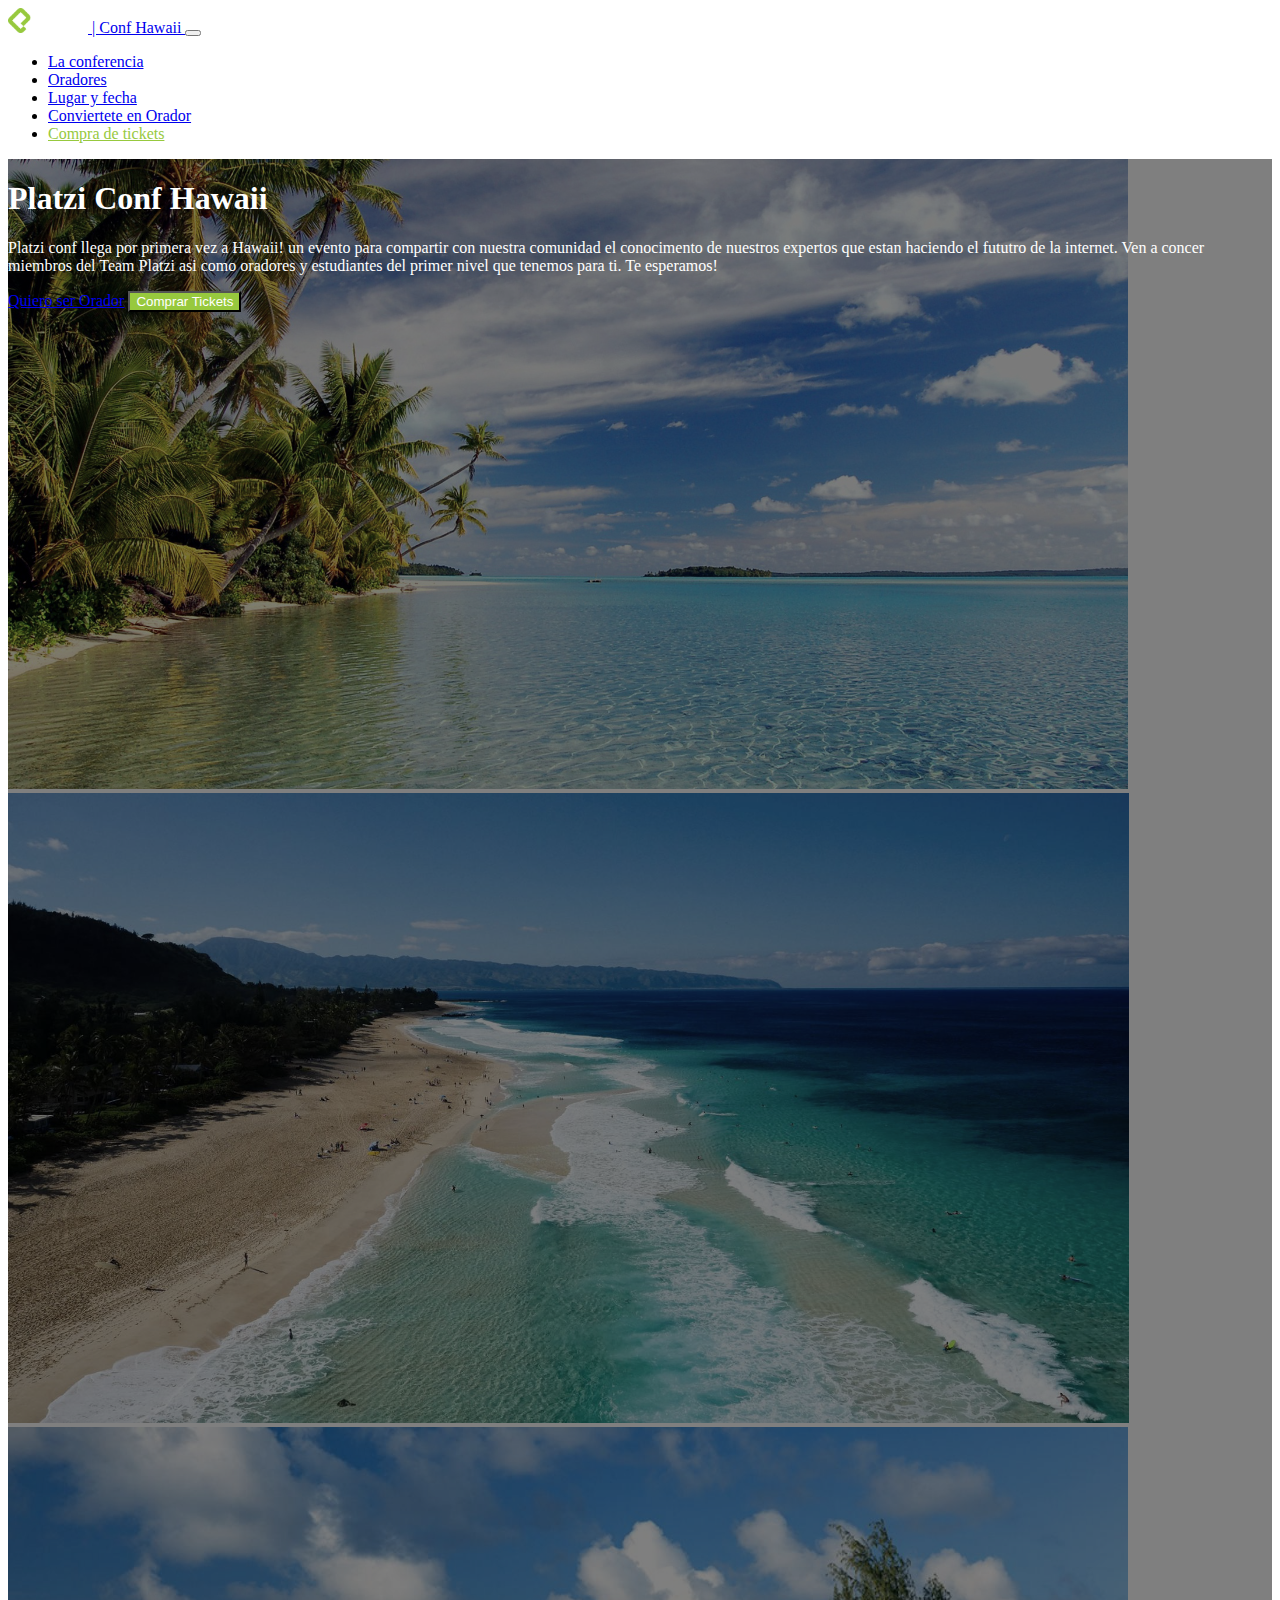
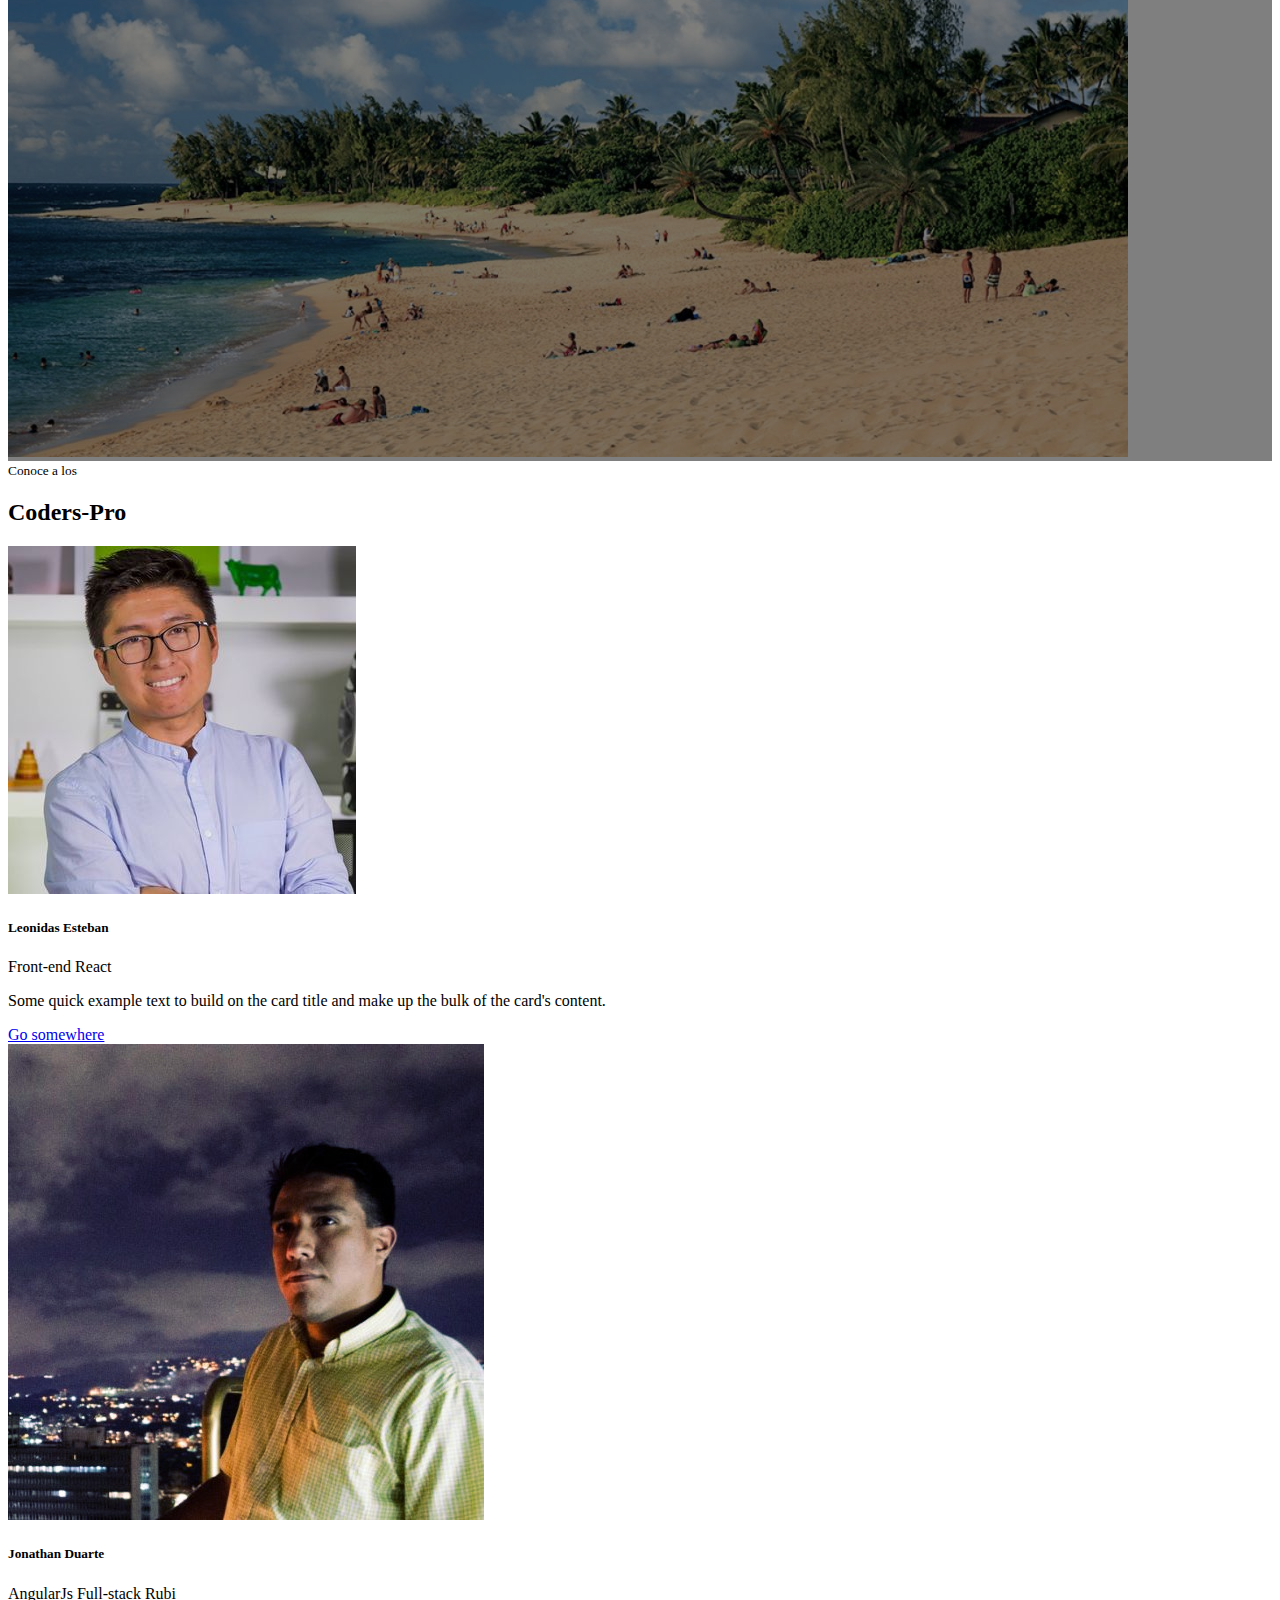
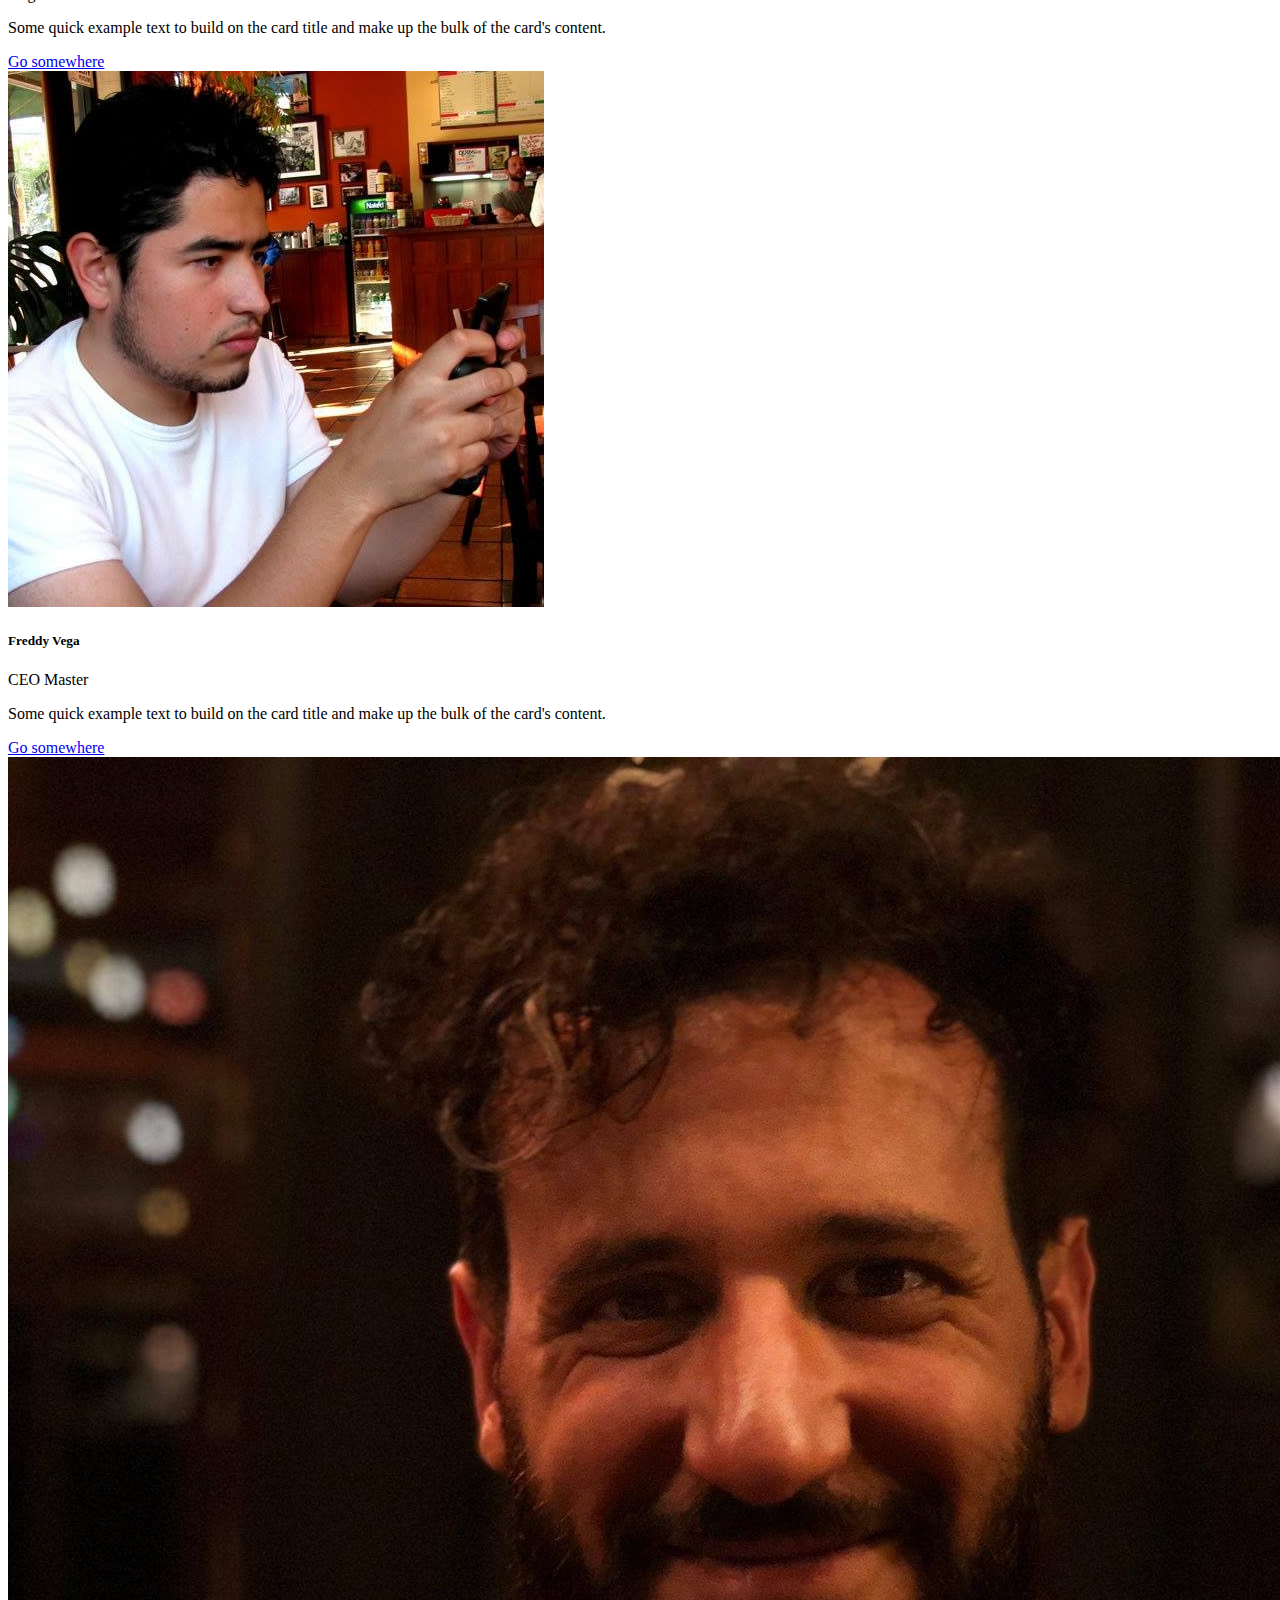
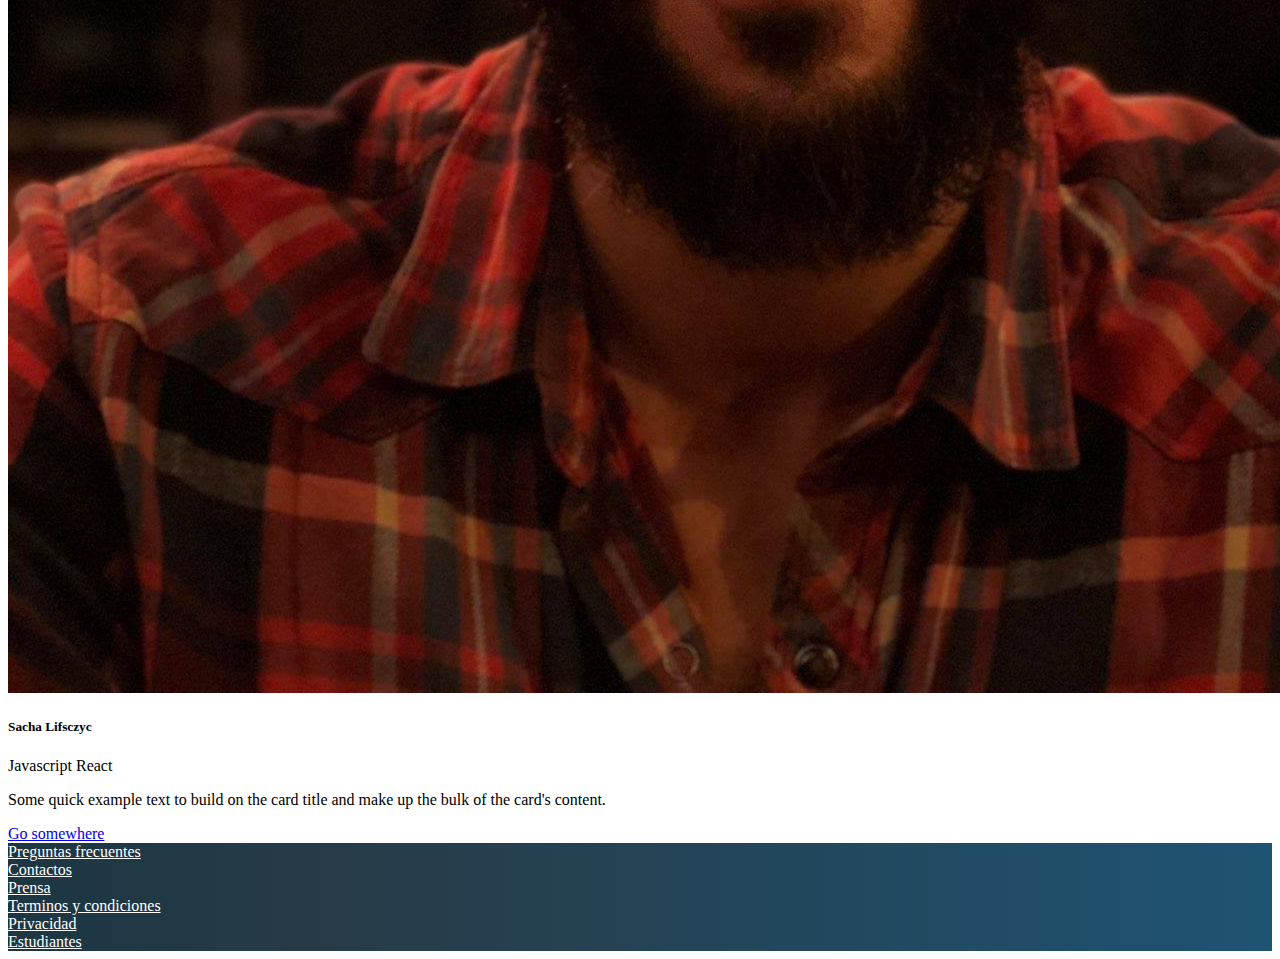
==== index.html @ 3098f756 "primer commit" ====
<!doctype html>
<html lang="en">
  <head>
    <!-- Required meta tags -->
    <meta charset="utf-8">
    <meta name="viewport" content="width=device-width, initial-scale=1, shrink-to-fit=no">

    <!-- Bootstrap CSS -->
    <link rel="stylesheet" href="https://stackpath.bootstrapcdn.com/bootstrap/4.5.0/css/bootstrap.min.css" integrity="sha384-9aIt2nRpC12Uk9gS9baDl411NQApFmC26EwAOH8WgZl5MYYxFfc+NcPb1dKGj7Sk" crossorigin="anonymous">
    <link rel="stylesheet" href="index.css">

    <title>platzi | Hawaii</title>
  </head>
  <body>
<!-- Header -->
<nav id="header" class="navbar navbar-expand-lg navbar-dark bg-dark">
  <div class="container">
    <a class="navbar-brand" href="#">
      <img src="./assets/images/platzi-logo.png" alt="platzi-logo">
      | Conf Hawaii
    </a>
    <button class="navbar-toggler" type="button" data-toggle="collapse" data-target="#navbarSupportedContent" aria-controls="navbarSupportedContent" aria-expanded="false" aria-label="Toggle navigation">
      <span class="navbar-toggler-icon"></span>
    </button>
  
    <div class="collapse navbar-collapse" id="navbarSupportedContent">
      <ul class="navbar-nav ml-auto">
        <li class="nav-item active">
          <a class="nav-link" href="#">La conferencia</a>
        </li>
        <li class="nav-item">
          <a class="nav-link" href="#">Oradores</a>
        </li>
        <li class="nav-item">
          <a class="nav-link" href="#">Lugar y fecha</a>
        </li>
        <li class="nav-item">
          <a class="nav-link" href="#">Conviertete en Orador</a>
        </li>
        <li class="nav-item">
          <a class="nav-link text-platzi" href="#">Compra de tickets</a>
        </li>
        
      </ul>
      <!-- <form class="form-inline my-2 my-lg-0">
        <input class="form-control mr-sm-2" type="search" placeholder="Search" aria-label="Search">
        <button class="btn btn-outline-success my-2 my-sm-0" type="submit">Search</button>
      </form> -->
    </div>
  </div>


    </nav>
<!-- /Header -->

<!-- Main -->
<main id="main">
    <div id="carousel" class="carousel slide carousel-fade" data-ride="carousel" data-pause="false">

      <div class="carousel-inner">
        <div class="carousel-item active">
        <img src="./assets/images/hawaii.jpg" class="d-block w-100" alt="hawaii">
        </div>
        <div class="carousel-item">
        <img src="./assets/images/hawaii2.jpg" class="d-block w-100" alt="hawaii_2">
        </div>
        <div class="carousel-item">
        <img src="./assets/images/hawaii3.jpeg" class="d-block w-100" alt="hawaii_3">
        </div>    
      </div>

      <div class="overlay">
          <div class="container">
            <div class="row align-items-center">
              <div class="col-md-6 offset-md-6 text-center text-md-right">
                <h1>Platzi Conf Hawaii</h1>
                <p class="d-none d-md-block">
                  Platzi conf llega por primera vez a Hawaii! un evento para compartir con nuestra comunidad el conocimento de nuestros expertos que estan haciendo el fututro de la internet. Ven a concer miembros del Team Platzi asi como oradores y estudiantes del primer nivel que tenemos para ti. Te esperamos!
                </p>
                <a href="#" class="btn btn-outline-light"> Quiero ser Orador</a>
                <button type="button" class="btn btn-success btn-platzi">Comprar Tickets</button>
              </div>
            </div>
          </div>
      </div>

    </div>
</main>
<!-- /Main -->

<!-- Speakers -->
<section id="speakers" class="mt-4">
  <div class="container">
    <div class="row">
      <div class="col text-center text-uppercase">
        <small>Conoce a los</small>
        <h2>Coders-Pro</h2>
      </div>
    </div>
    <div class="row">
      <div class=" col-12 col-md-6 col-lg-3 my-6">
        <div class="card">
          <img src="./assets/speakers/leonidas2.jpeg" class="card-img-top" alt="Speaker">
          <div class="card-body">
            <h5 class="card-title">Leonidas Esteban</h5>
            <div class="badges mb-3 text-right">
              <span class="badge badge-pill badge-danger p-2">Front-end</span>
              <span class="badge badge-pill badge-info p-2">React</span>
            </div>
            <p class="card-text">Some quick example text to build on the card title and make up the bulk of the card's content.</p>
            <a href="#" class="btn btn-primary">Go somewhere</a>
          </div>
        </div>
      </div>
      <div class="col-12 col-md-6 col-lg-3 my-6">
        <div class="card">
          <img src="./assets/speakers/jhon.jpeg" class="card-img-top" alt="Speaker">
          <div class="card-body">
            <h5 class="card-title">Jonathan Duarte</h5>
            <div class="badges mb-3 text-right">
              <span class="badge badge-pill badge-warning p-2">AngularJs</span>
              <span class="badge badge-pill badge-dark p-2">Full-stack</span>
              <span class="badge badge-pill badge-danger p-2">Rubi</span>
            </div>
            <p class="card-text">Some quick example text to build on the card title and make up the bulk of the card's content.</p>
            <a href="#" class="btn btn-primary">Go somewhere</a>
          </div>
        </div>
      </div>
      <div class="col-12 col-md-6 col-lg-3 my-6">
        <div class="card">
          <img src="./assets/speakers/freddy.jpeg" class="card-img-top" alt="Speaker">
          <div class="card-body">
            <h5 class="card-title">Freddy Vega</h5>
            <div class="badges mb-3 text-right">
              <span class="badge badge-pill badge-econdary p-2">CEO</span>
              <span class="badge badge-pill badge-success p-2">Master</span>
            </div>
            <p class="card-text">Some quick example text to build on the card title and make up the bulk of the card's content.</p>
            <a href="#" class="btn btn-primary">Go somewhere</a>
          </div>
        </div>
      </div>
      <div class="col-12 col-md-6 col-lg-3 my-6">
        <div class="card">
          <img src="./assets/speakers/sacha.jpg" class="card-img-top" alt="Speaker">
          <div class="card-body">
            <h5 class="card-title">Sacha Lifsczyc</h5>
            <div class="badges mb-3 text-right">
              <span class="badge badge-pill badge-warning p-2">Javascript</span>
              <span class="badge badge-pill badge-info p-2">React</span>
            </div>
            <p class="card-text">Some quick example text to build on the card title and make up the bulk of the card's content.</p>
            <a href="#" class="btn btn-primary">Go somewhere</a>
          </div>
        </div>
      </div>    
    </div>
  </div>
</section>
<!-- Speakers -->

<!-- Footer -->
  <footer id="footer" class="py-4">
      <div class="container">
            <div class="row text-center">

              <div class="mb-2 col-12 col-lg-3 my-6">
                    <a href="#">Preguntas frecuentes</a>
                </div>
              <div class="mb-2 col-12 col-lg">
                  <a href="#">Contactos</a>
              </div>
              <div class="mb-2 col-12 col-lg">
                <a href="#">Prensa</a>
              </div>
              <div class="mb-2 col-12 col-lg-3">
              <a href="#">Terminos y condiciones</a>
               </div>
              <div class="mb-2 col-12 col-lg">
            <a href="#">Privacidad</a>
              </div>
              <div class="mb-2 col-12 col-lg">
          <a href="#">Estudiantes</a>
              </div>

            </div>
      </div>
  </footer>
  <!-- /Footer -->


    <!-- Optional JavaScript -->
    <!-- jQuery first, then Popper.js, then Bootstrap JS -->
    <script src="https://code.jquery.com/jquery-3.5.1.slim.min.js" integrity="sha384-DfXdz2htPH0lsSSs5nCTpuj/zy4C+OGpamoFVy38MVBnE+IbbVYUew+OrCXaRkfj" crossorigin="anonymous"></script>
    <script src="https://cdn.jsdelivr.net/npm/popper.js@1.16.0/dist/umd/popper.min.js" integrity="sha384-Q6E9RHvbIyZFJoft+2mJbHaEWldlvI9IOYy5n3zV9zzTtmI3UksdQRVvoxMfooAo" crossorigin="anonymous"></script>
    <script src="https://stackpath.bootstrapcdn.com/bootstrap/4.5.0/js/bootstrap.min.js" integrity="sha384-OgVRvuATP1z7JjHLkuOU7Xw704+h835Lr+6QL9UvYjZE3Ipu6Tp75j7Bh/kR0JKI" crossorigin="anonymous"></script>
    
  </body>
</html>
---- index.css ----
.text-platzi {
    color: #97c93e !important;
}
.btn-platzi {
    background-color: #97c93e;
    color: white;
}
.btn-platzi:hover {
    background-color: #47690c;
}
#header img {
    width: 80px;
}
#main .carousel-inner img{
    max-height: 70vh;
    object-fit: cover;
    filter: grayscale(30%);
}
#carousel {
    position: relative;
}
#carousel .overlay {
    z-index: 1;
    position: absolute;
    top: 0;
    bottom: 0;
    left: 0;
    right: 0;
    background-color:rgba(0,0,0,0.50);
    color: white;
}
#carousel .overlay .container, 
#carousel .overlay .row {
    height: 100%;
}


#footer {
    background: linear-gradient(90deg, #1c3643, #273b47 25%, #1e5372);
}
#footer a {
    color: white;
}
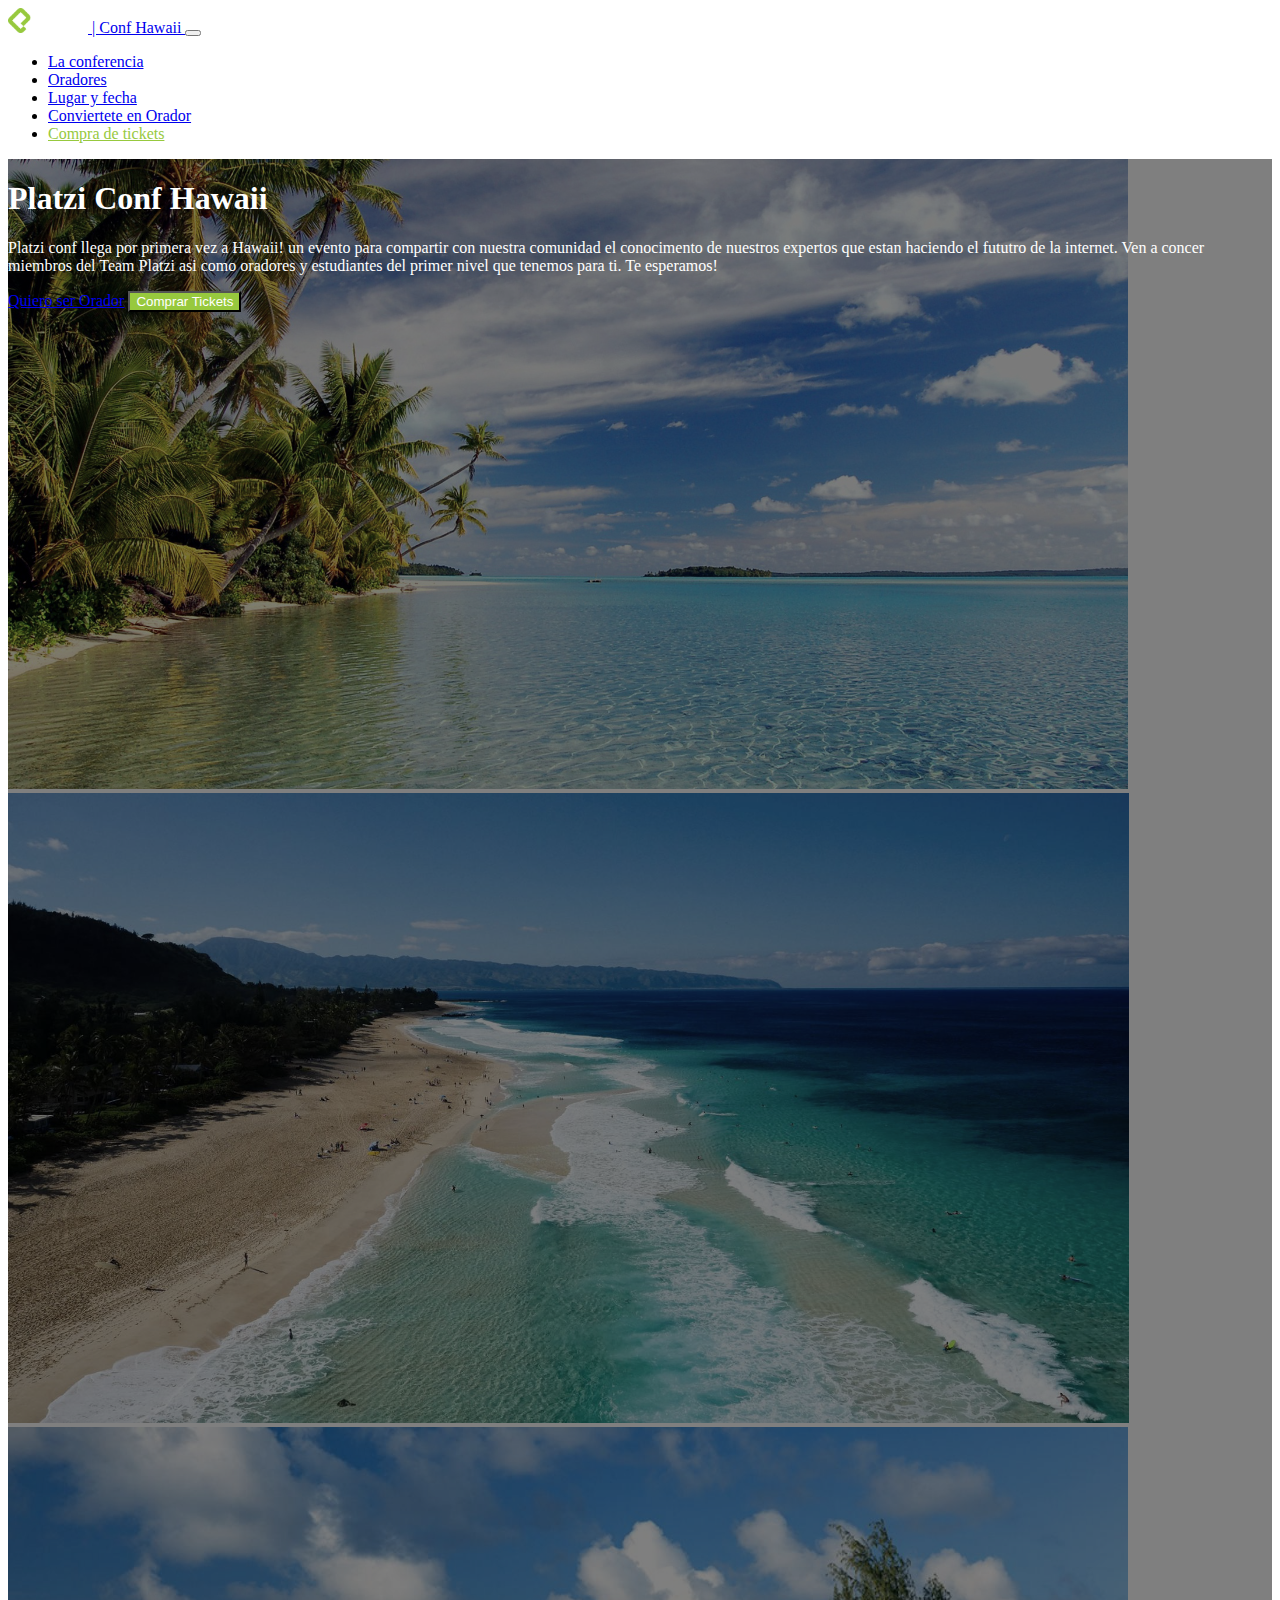
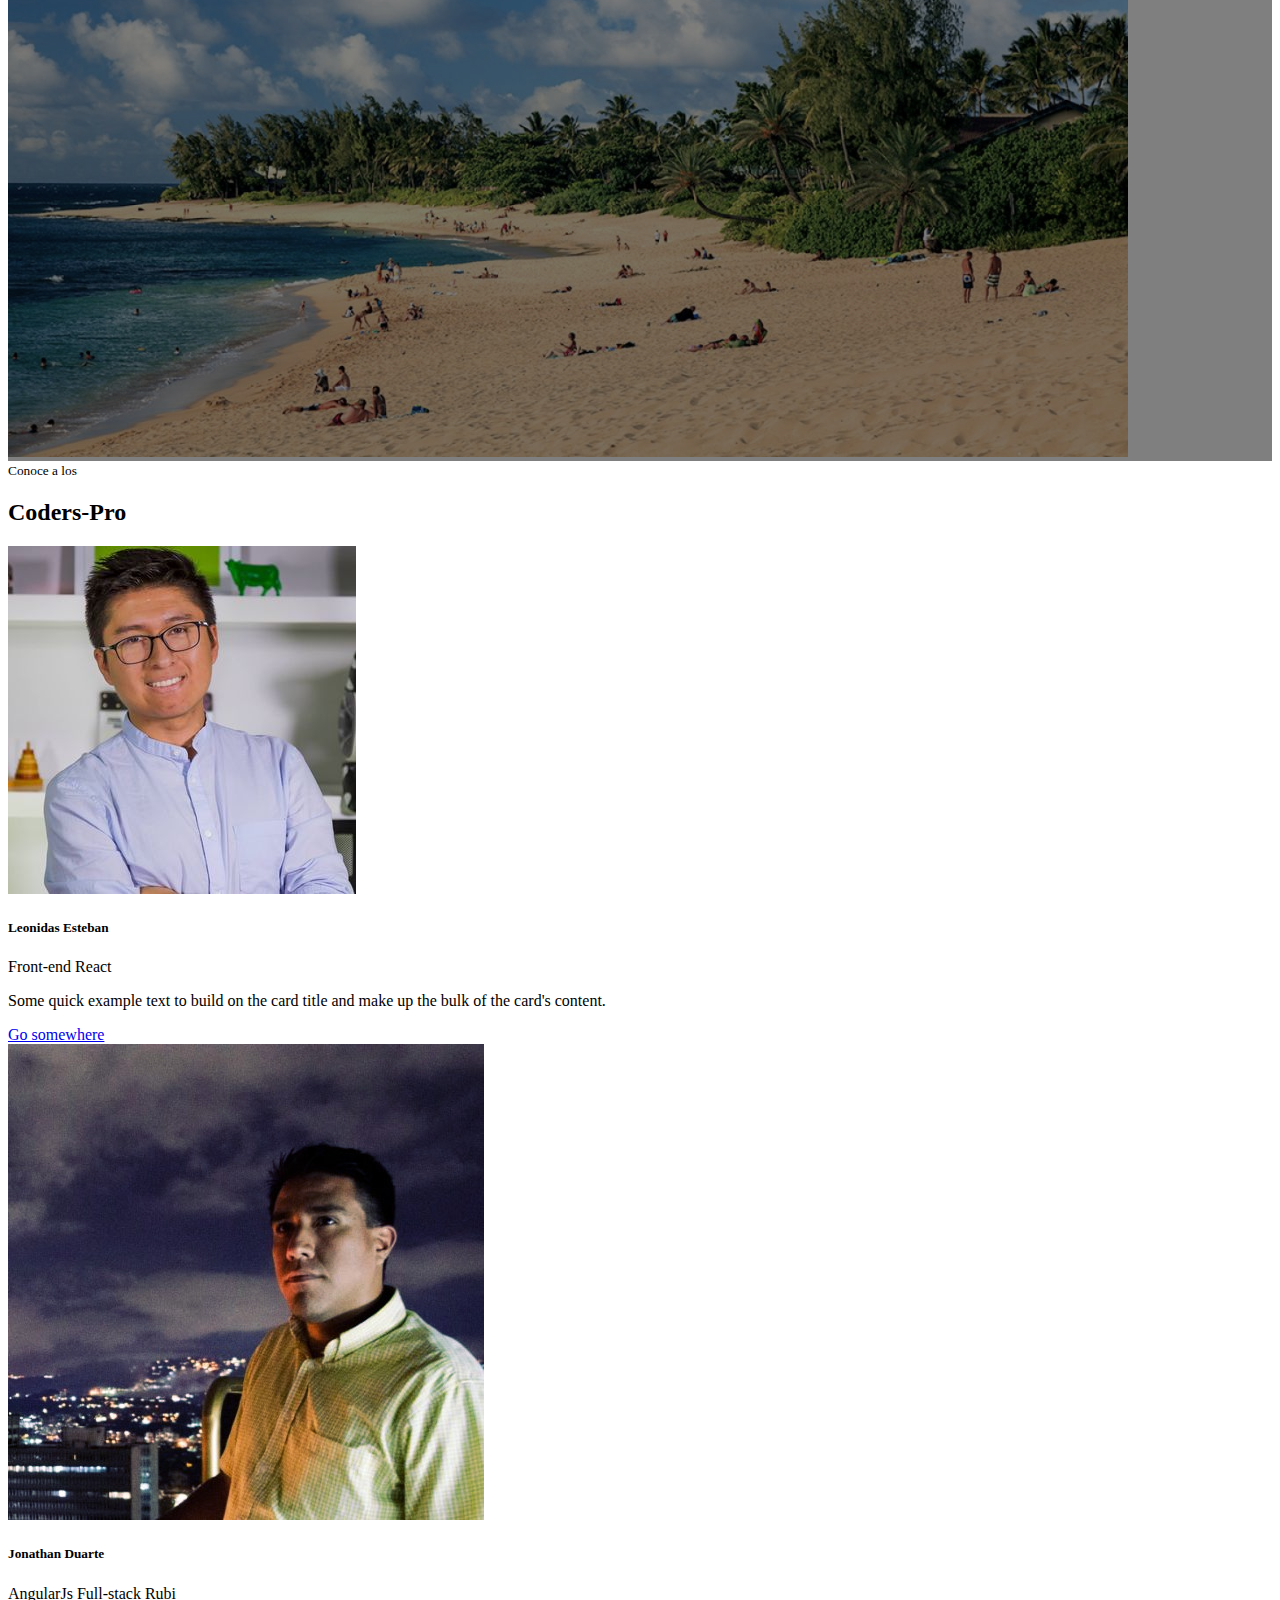
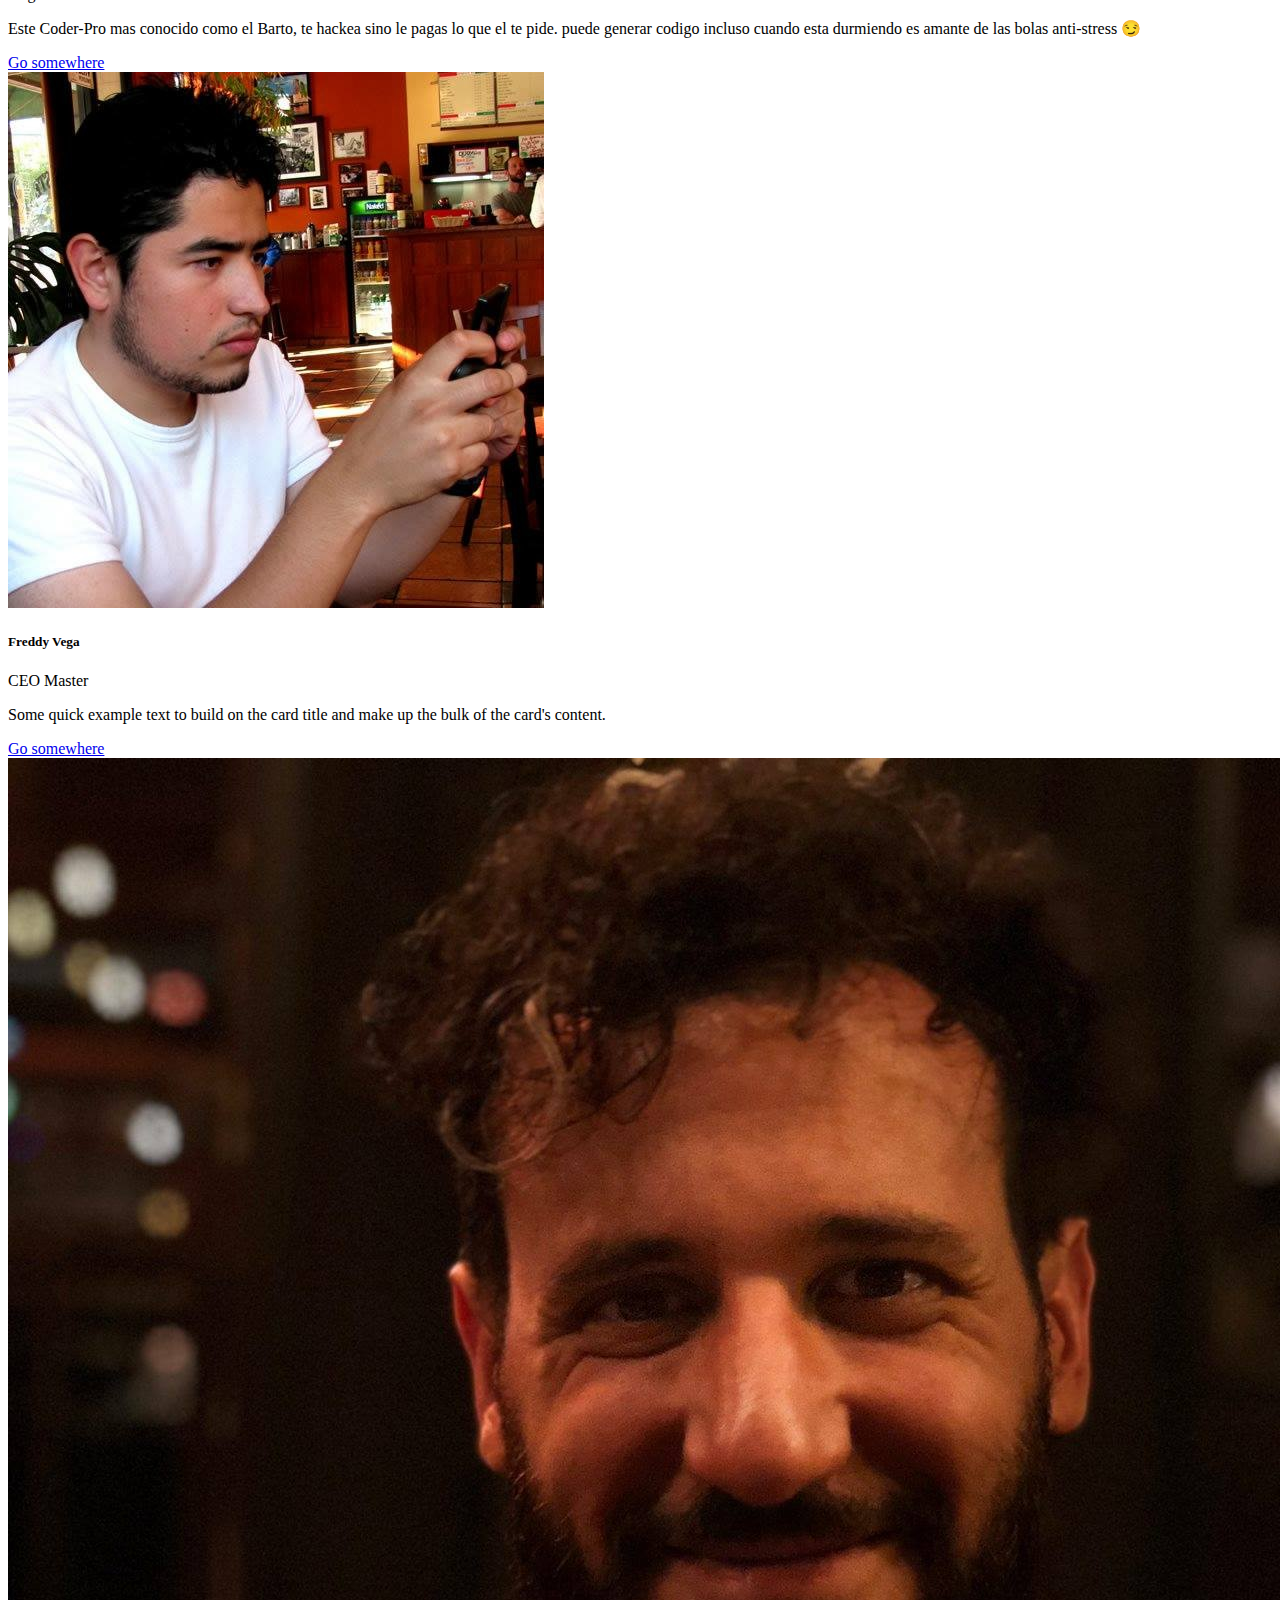
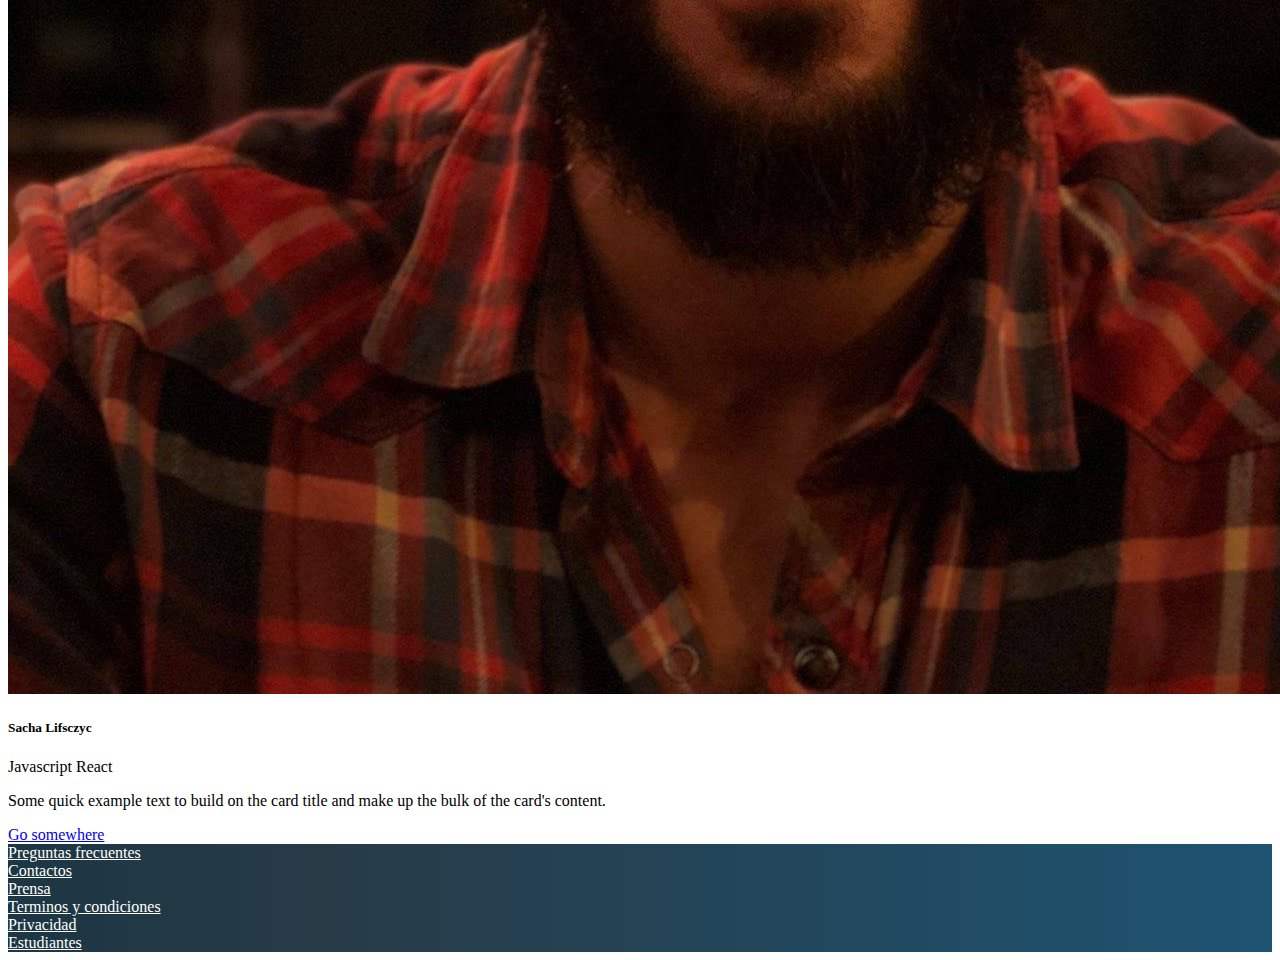
==== commit 27954349: "segundo commit" ====
--- a/index.html
+++ b/index.html
@@ -122,7 +122,9 @@
               <span class="badge badge-pill badge-dark p-2">Full-stack</span>
               <span class="badge badge-pill badge-danger p-2">Rubi</span>
             </div>
-            <p class="card-text">Some quick example text to build on the card title and make up the bulk of the card's content.</p>
+            <p class="card-text">Este Coder-Pro mas conocido como el Barto, te hackea sino le pagas lo que el te pide. puede generar codigo incluso cuando esta durmiendo
+              es amante de las bolas anti-stress 😏
+            </p>
             <a href="#" class="btn btn-primary">Go somewhere</a>
           </div>
         </div>
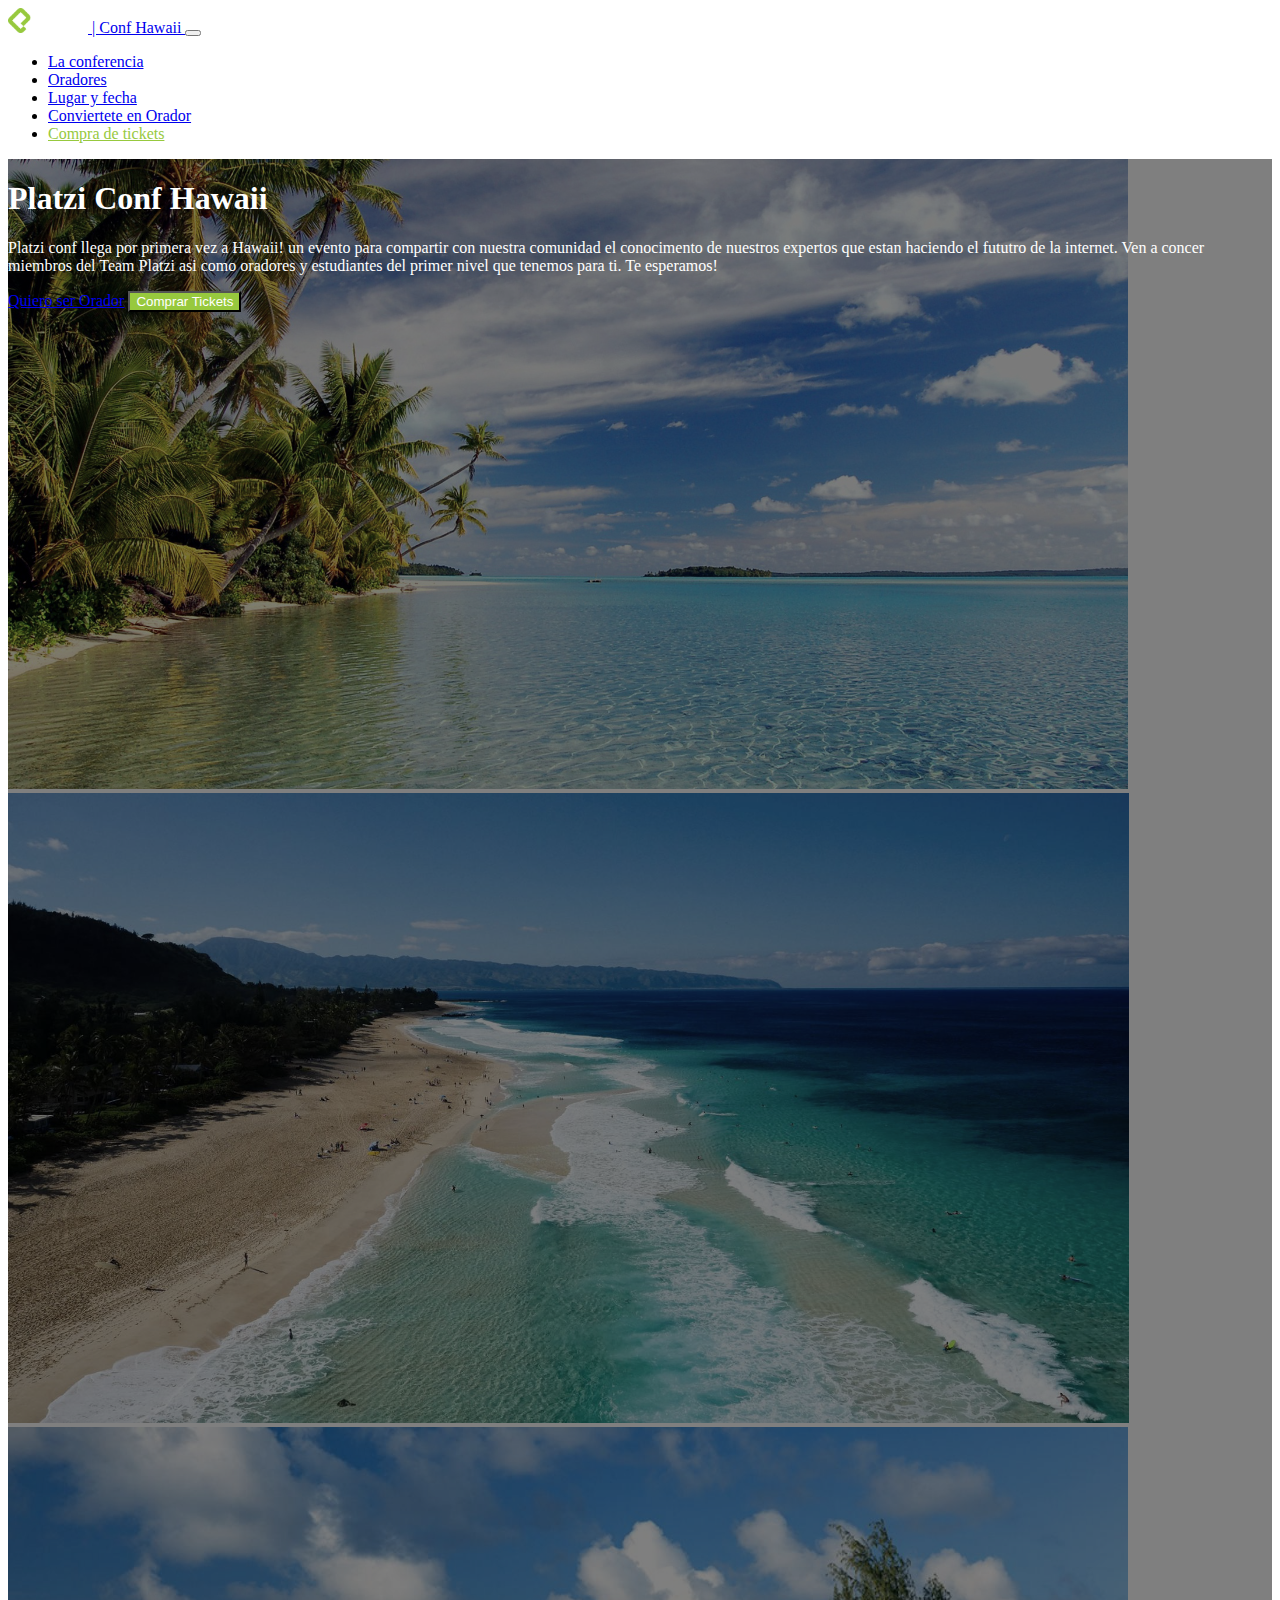
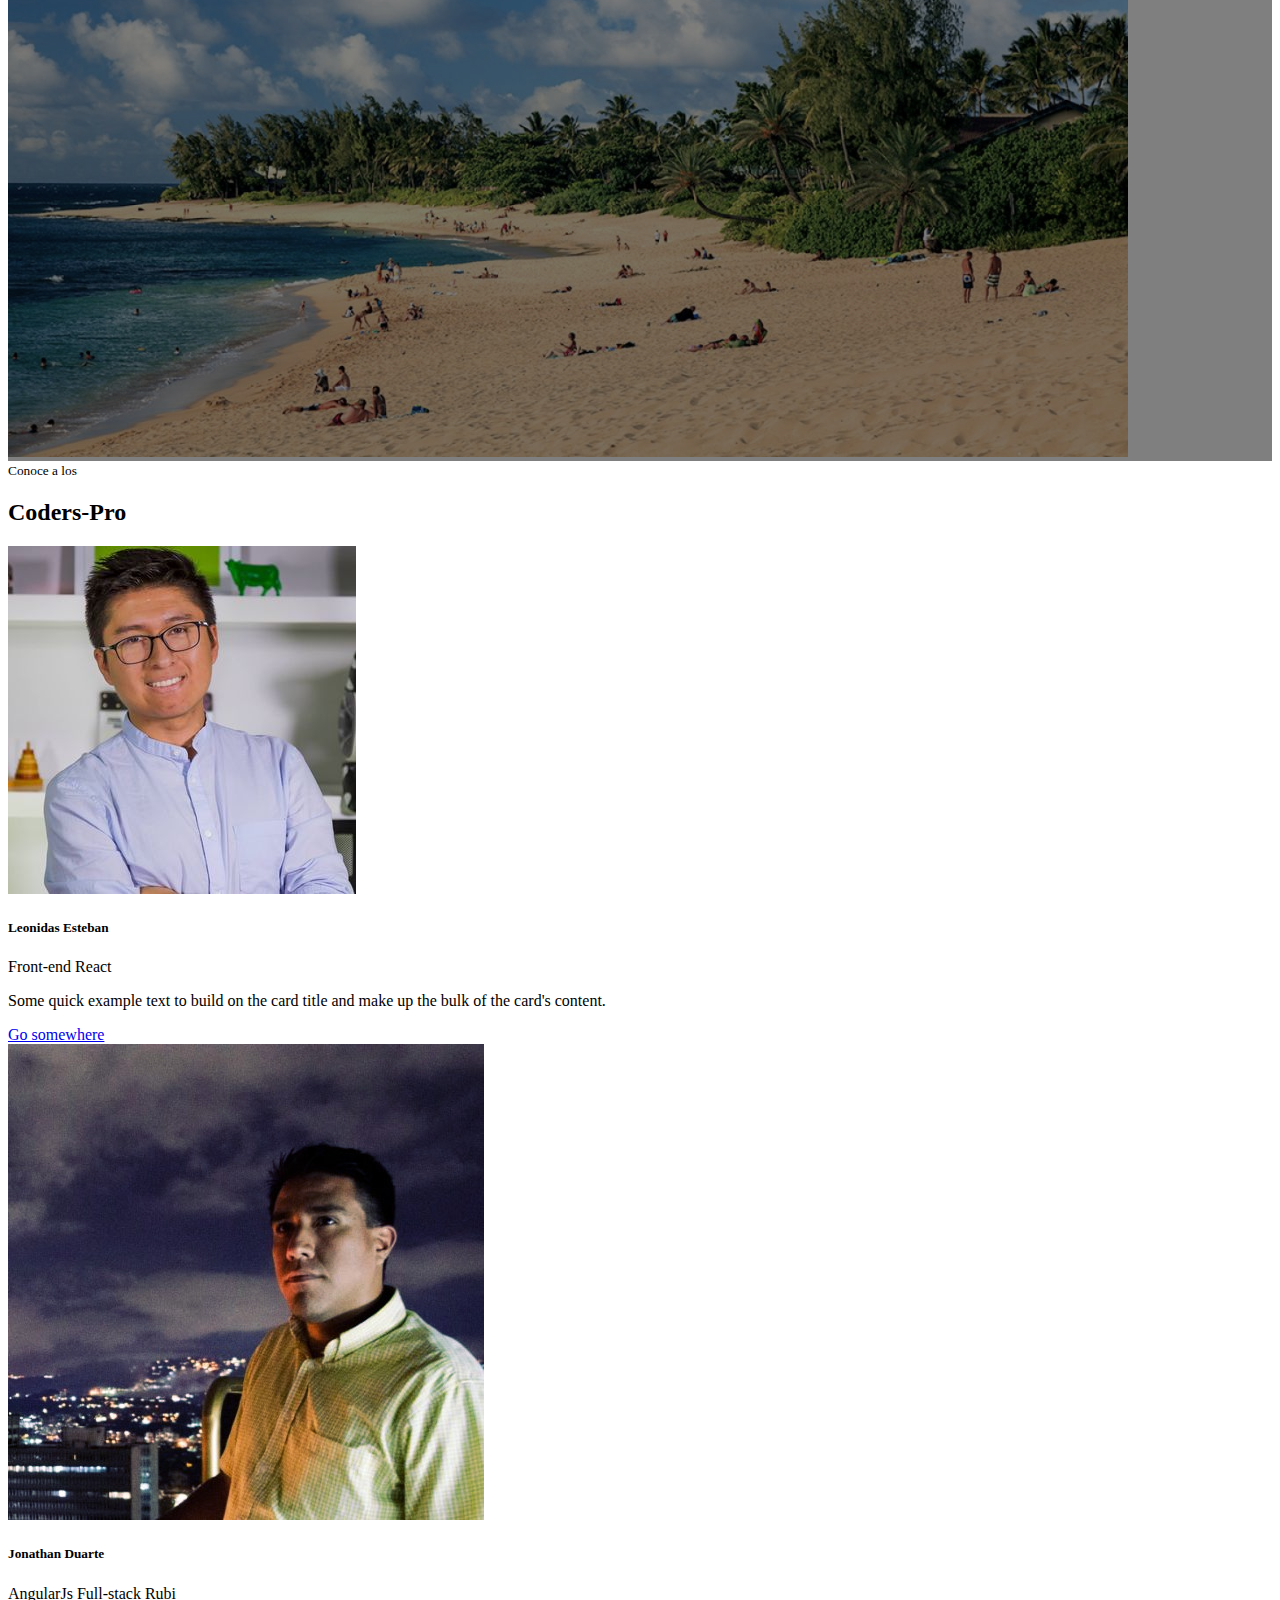
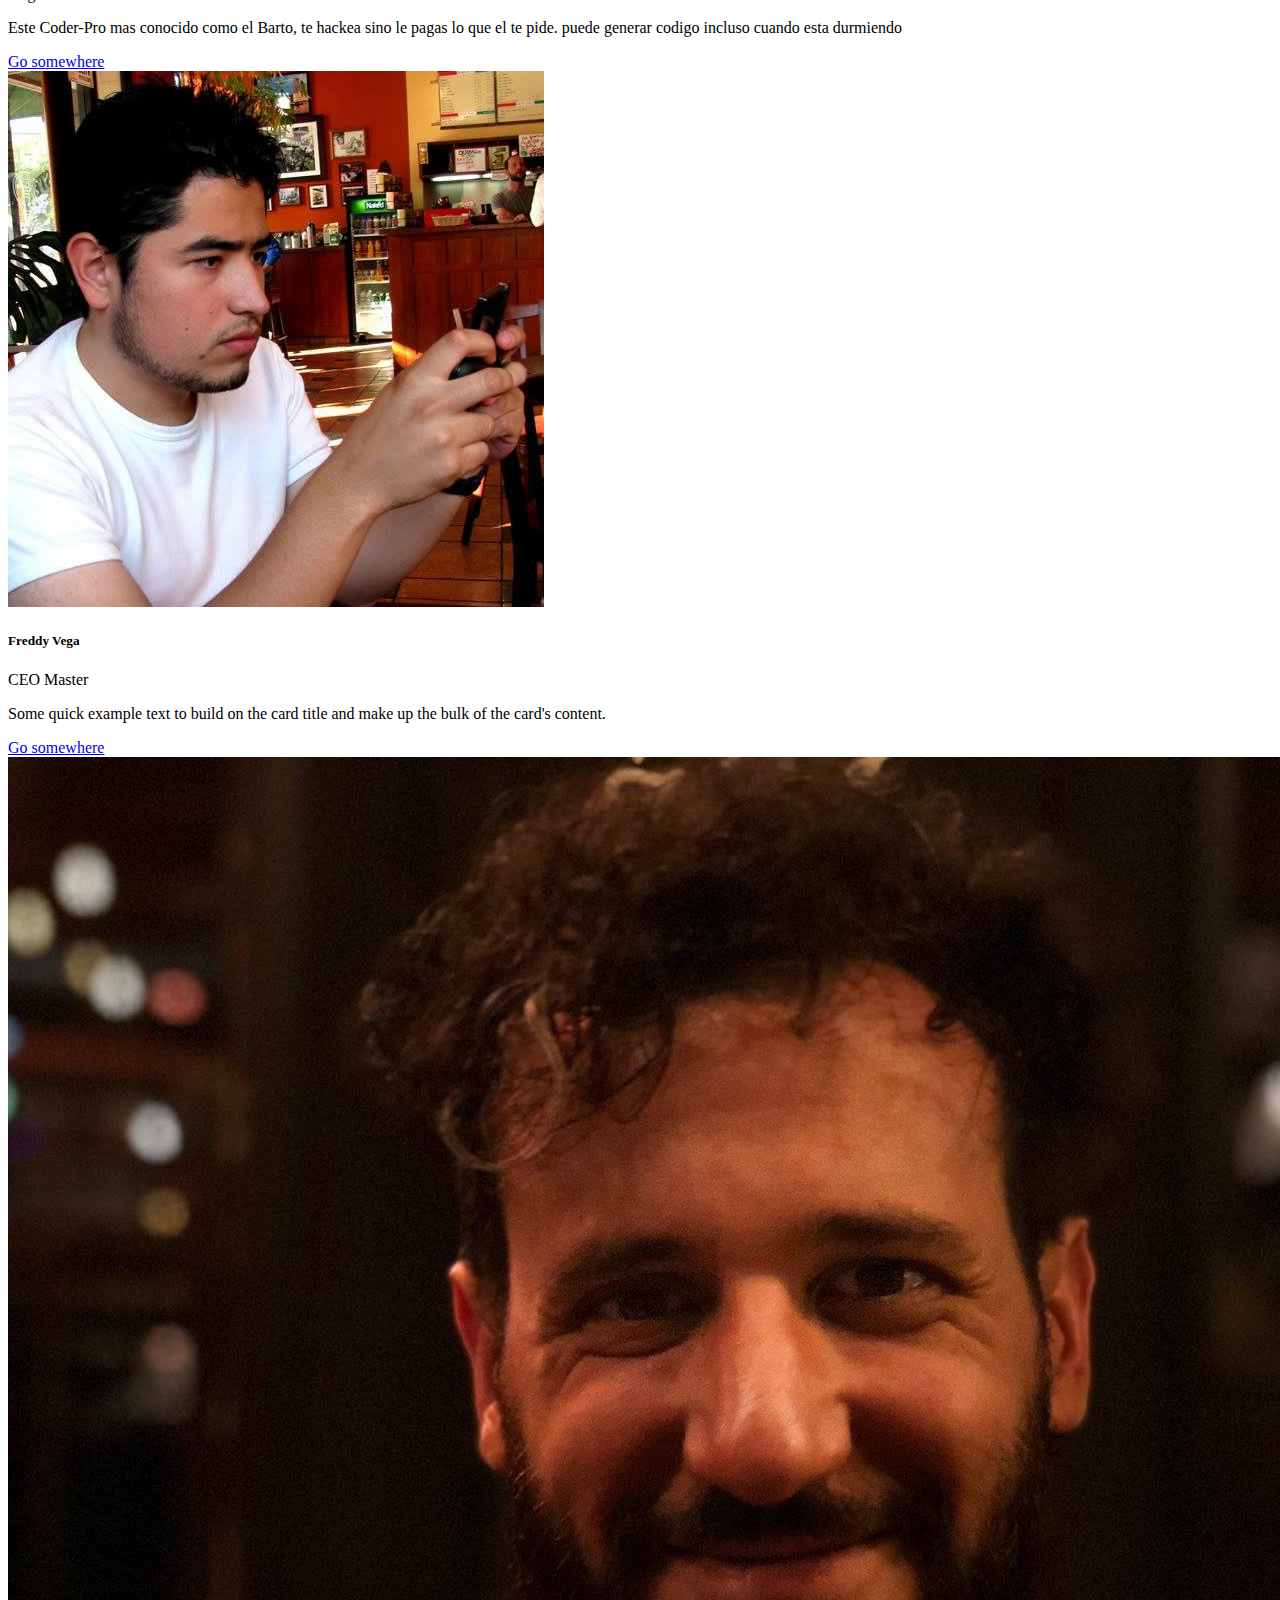
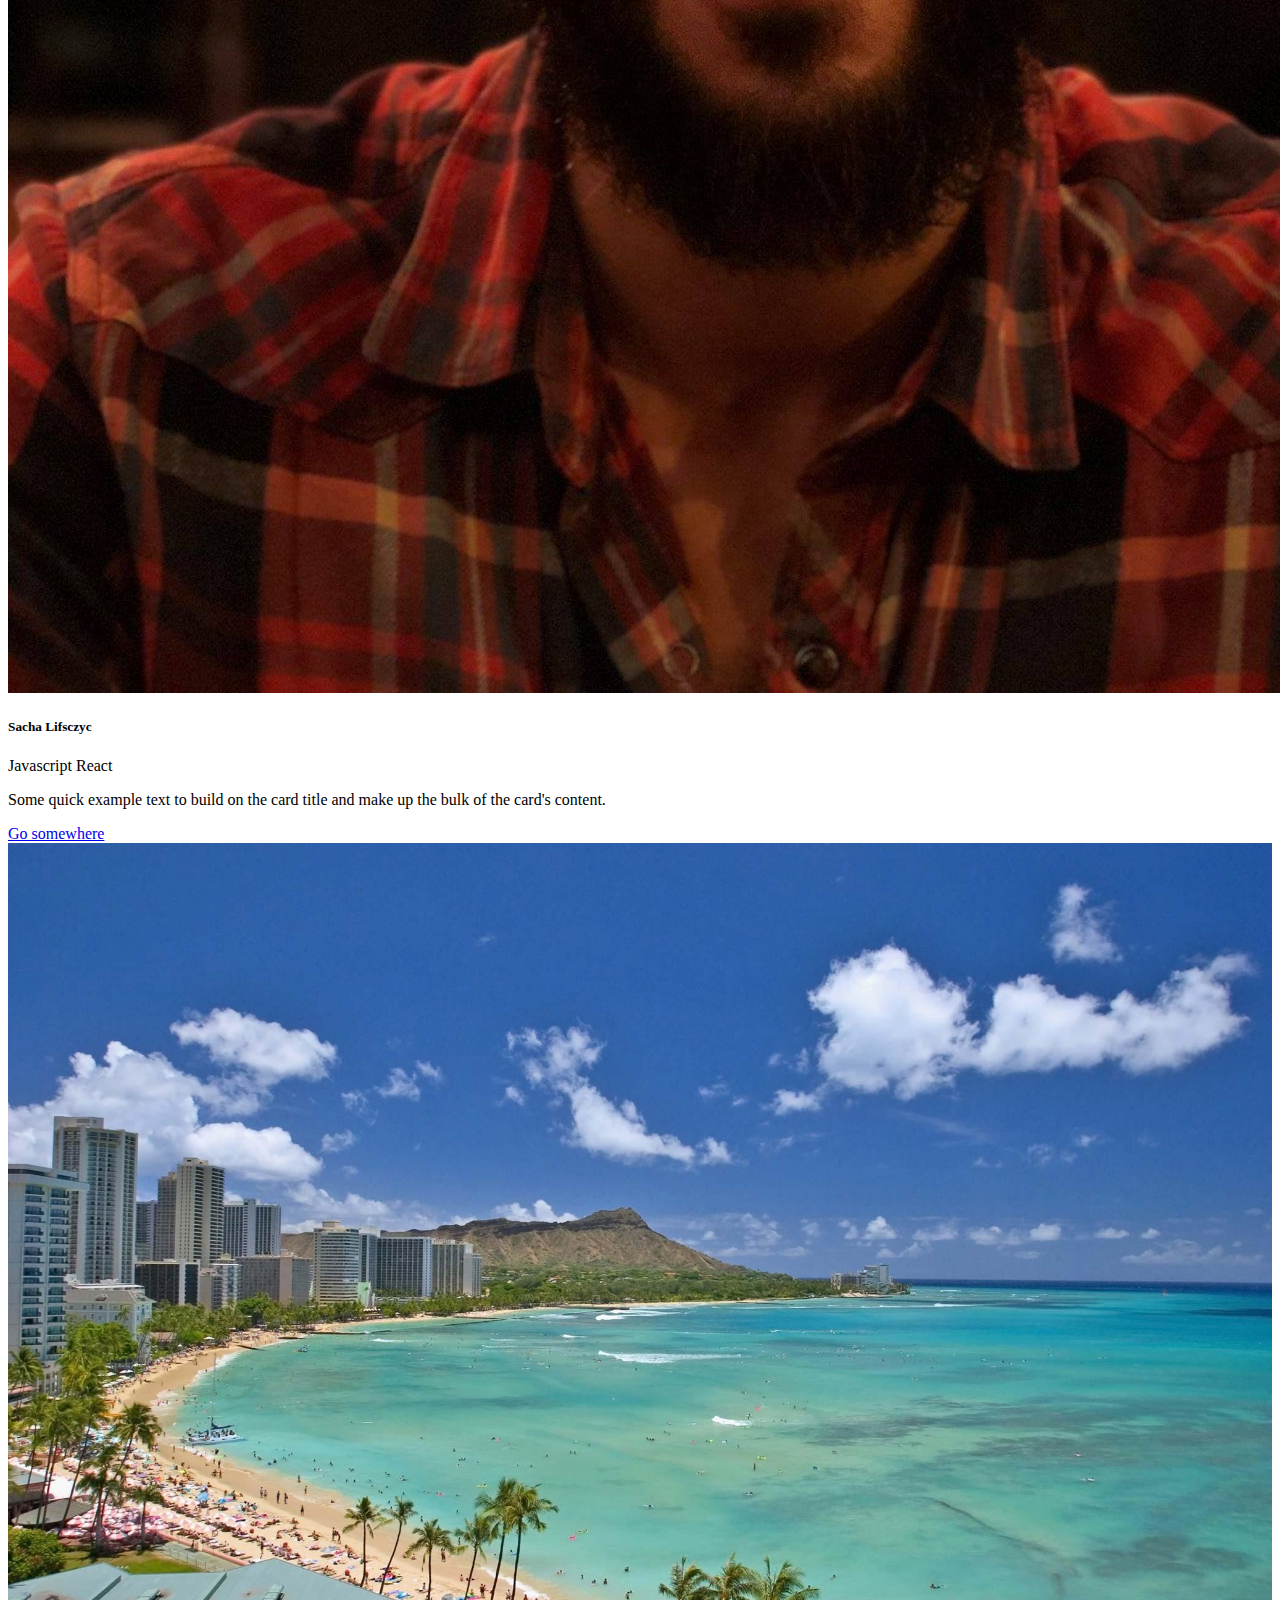
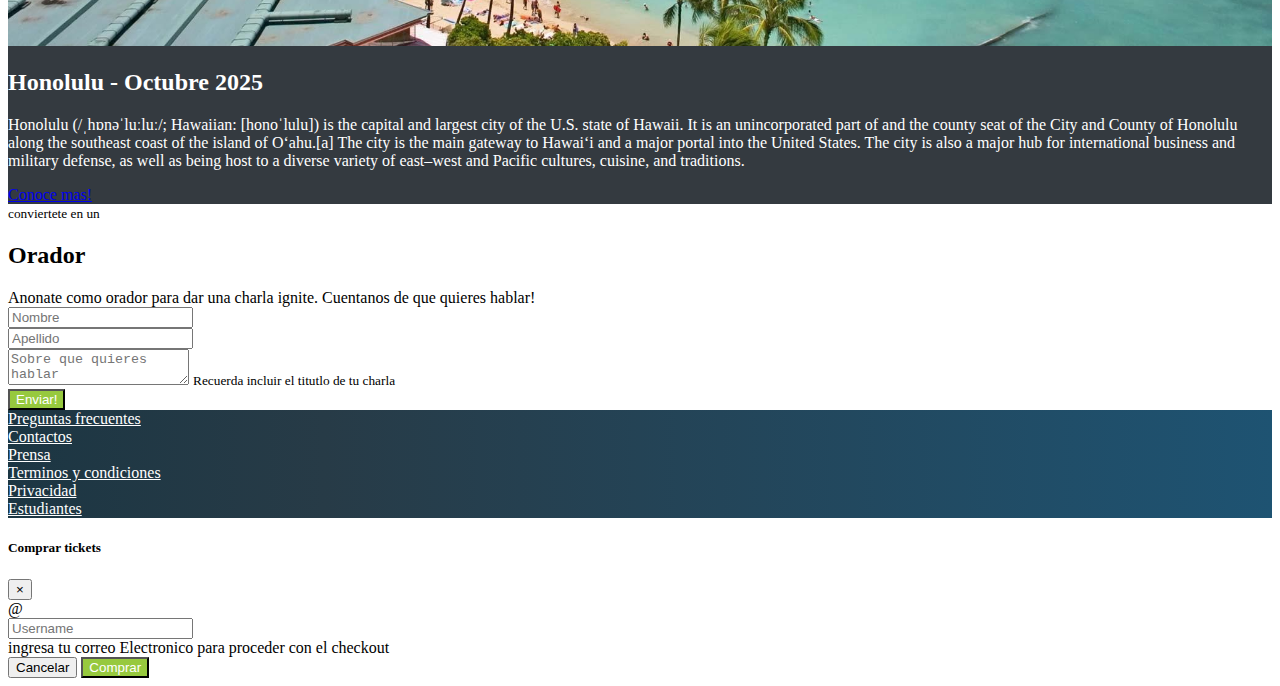
==== commit 9c0d6330: "finalizacion del proyecto" ====
--- a/index.html
+++ b/index.html
@@ -11,34 +11,34 @@
 
     <title>platzi | Hawaii</title>
   </head>
-  <body>
+  <body data-spy="scroll" data-target="#navbar" data-offset="57">
 <!-- Header -->
-<nav id="header" class="navbar navbar-expand-lg navbar-dark bg-dark">
+<nav id="header" class="navbar navbar-expand-lg navbar-dark bg-dark sticky-top">
   <div class="container">
     <a class="navbar-brand" href="#">
       <img src="./assets/images/platzi-logo.png" alt="platzi-logo">
       | Conf Hawaii
     </a>
-    <button class="navbar-toggler" type="button" data-toggle="collapse" data-target="#navbarSupportedContent" aria-controls="navbarSupportedContent" aria-expanded="false" aria-label="Toggle navigation">
+    <button class="navbar-toggler" type="button" data-toggle="collapse" data-target="#navbar" aria-controls="navbarSupportedContent" aria-expanded="false" aria-label="Toggle navigation">
       <span class="navbar-toggler-icon"></span>
     </button>
   
-    <div class="collapse navbar-collapse" id="navbarSupportedContent">
+    <div class="collapse navbar-collapse" id="navbar">
       <ul class="navbar-nav ml-auto">
-        <li class="nav-item active">
-          <a class="nav-link" href="#">La conferencia</a>
-        </li>
-        <li class="nav-item">
-          <a class="nav-link" href="#">Oradores</a>
-        </li>
-        <li class="nav-item">
-          <a class="nav-link" href="#">Lugar y fecha</a>
-        </li>
-        <li class="nav-item">
-          <a class="nav-link" href="#">Conviertete en Orador</a>
-        </li>
-        <li class="nav-item">
-          <a class="nav-link text-platzi" href="#">Compra de tickets</a>
+        <li class="nav-item">
+          <a class="nav-link" href="#main">La conferencia</a>
+        </li>
+        <li class="nav-item">
+          <a class="nav-link" href="#speakers">Oradores</a>
+        </li>
+        <li class="nav-item">
+          <a class="nav-link" href="#place-time">Lugar y fecha</a>
+        </li>
+        <li class="nav-item">
+          <a class="nav-link" href="#conviertete-en-orador">Conviertete en Orador</a>
+        </li>
+        <li class="nav-item">
+          <a class="nav-link text-platzi" data-toggle="modal" data-target="#exampleModal" href="#">Compra de tickets</a>
         </li>
         
       </ul>
@@ -78,7 +78,7 @@
                   Platzi conf llega por primera vez a Hawaii! un evento para compartir con nuestra comunidad el conocimento de nuestros expertos que estan haciendo el fututro de la internet. Ven a concer miembros del Team Platzi asi como oradores y estudiantes del primer nivel que tenemos para ti. Te esperamos!
                 </p>
                 <a href="#" class="btn btn-outline-light"> Quiero ser Orador</a>
-                <button type="button" class="btn btn-success btn-platzi">Comprar Tickets</button>
+                <button type="button" class="btn btn-success btn-platzi " data-toggle="modal" data-target="#exampleModal" >Comprar Tickets</button>
               </div>
             </div>
           </div>
@@ -98,6 +98,7 @@
       </div>
     </div>
     <div class="row">
+
       <div class=" col-12 col-md-6 col-lg-3 my-6">
         <div class="card">
           <img src="./assets/speakers/leonidas2.jpeg" class="card-img-top" alt="Speaker">
@@ -116,14 +117,13 @@
         <div class="card">
           <img src="./assets/speakers/jhon.jpeg" class="card-img-top" alt="Speaker">
           <div class="card-body">
-            <h5 class="card-title">Jonathan Duarte</h5>
+            <h5 class="card-title" data-toggle="tooltip" title="Esa nube parece un arrow function" data-placement="bottom">Jonathan Duarte</h5>
             <div class="badges mb-3 text-right">
               <span class="badge badge-pill badge-warning p-2">AngularJs</span>
               <span class="badge badge-pill badge-dark p-2">Full-stack</span>
               <span class="badge badge-pill badge-danger p-2">Rubi</span>
             </div>
             <p class="card-text">Este Coder-Pro mas conocido como el Barto, te hackea sino le pagas lo que el te pide. puede generar codigo incluso cuando esta durmiendo
-              es amante de las bolas anti-stress 😏
             </p>
             <a href="#" class="btn btn-primary">Go somewhere</a>
           </div>
@@ -162,6 +162,70 @@
 </section>
 <!-- Speakers -->
 
+<!-- Lugar y fecha -->
+<section id="place-time">
+  <div class="container-fluid">
+    <div class="row">
+      <div class="col- col-lg-6 px-0">
+       <img src="./assets/images/honolulu.jpg" alt="honolulu">
+      </div>
+      <div class="col- col-lg-6 pt-4 align-self-center">
+        <h2 >Honolulu - Octubre 2025</h2>
+        <p>Honolulu (/ˌhɒnəˈluːluː/; Hawaiian: [honoˈlulu]) is the capital and largest city of the U.S. state of Hawaii. It is an unincorporated part of and the county seat of the City and County of Honolulu along the southeast coast of the island of Oʻahu.[a] The city is the main gateway to Hawaiʻi and a major portal into the United States. The city is also a major hub for international business and military defense, as well as being host to a diverse variety of east–west and Pacific cultures, cuisine, and traditions.</p>
+        <a href="https://en.wikipedia.org/wiki/Honolulu" class="btn btn-outline-light offset-5 offset-md-0 my-4">Conoce mas!</a>
+      </div>
+    </div>
+  </div>
+</section>
+<!-- /Lugar y fecha -->
+
+<!-- conviertete en speaker -->
+<section id="conviertete-en-orador">
+  <div class="container">
+    <div class="row">
+      <div class="col text-uppercase text-center"">
+        <small>conviertete en un</small>
+        <h2>Orador</h2>
+      </div>
+    </div>
+    <div class="row">
+      <div class="col text-center">
+        Anonate como orador para dar una <abbr style="text-decoration: none;" data-toggle="tooltip" data-placement="bottom" title="charla de 5 minutos">charla ignite.</abbr>
+        Cuentanos de que quieres hablar!
+      </div>
+      
+    </div>
+    <div class="row">
+      <div class="col col-md-10 offset-md-1 col-lg-8 offset-lg-2 py-3">
+            <form>
+              <div class="form-row">
+                <div class="form-group col-12 col-md-6">
+                  <input type="text" class="form-control" placeholder="Nombre">
+                </div>
+                <div class="form-group col-12 col-md-6">
+                  <input type="text" class="form-control" placeholder="Apellido">
+                </div>
+              </div>
+              <div class="form-row">
+                <div class="col form-group">
+                  <textarea name="text" class="form-control form-control-ld" placeholder="Sobre que quieres hablar"></textarea>
+                  <small class="form-text text-muted">
+                    Recuerda incluir el titutlo de tu charla
+                  </small>
+                </div>
+              </div>
+              <div class="form-row">
+                <div class="col">
+                  <button type="button" class="btn btn-block btn-platzi">Enviar!</button>
+                </div>
+              </div>
+            </form>
+      </div>
+    </div>
+  </div>
+</section>
+<!-- /conviertete en speaker -->
+
 <!-- Footer -->
   <footer id="footer" class="py-4">
       <div class="container">
@@ -190,13 +254,48 @@
       </div>
   </footer>
   <!-- /Footer -->
-
+ 
+  <!-- Modal -->
+<div class="modal fade " id="exampleModal" tabindex="-1" role="dialog" aria-labelledby="exampleModalLabel" aria-hidden="true">
+  <div class="modal-dialog modal-dialog-centered">
+    <div class="modal-content">
+      <div class="modal-header">
+        <h5 class="modal-title" id="exampleModalLabel">Comprar tickets</h5>
+        <button type="button" class="close" data-dismiss="modal" aria-label="Close">
+          <span aria-hidden="true">&times;</span>
+        </button>
+      </div>
+      <div class="modal-body">
+      <form>
+        <div class="form-row">
+          <div class="form-group col">
+            <div class="input-group mb-3">
+              <div class="input-group-prepend">
+                <span class="input-group-text" id="basic-addon1">@</span>
+              </div>
+              <input type="text" class="form-control" placeholder="Username" aria-label="Username" aria-describedby="basic-addon1">
+            </div>
+            <div class="alert alert-info" role="alert">
+              ingresa tu correo Electronico para proceder con el checkout
+            </div>
+          </div>
+        </div>
+      </form>
+      </div>
+      <div class="modal-footer">
+        <button type="button" class="btn btn-secondary" data-dismiss="modal">Cancelar</button>
+        <button type="button" class="btn btn-platzi">Comprar</button>
+      </div>
+    </div>
+  </div>
+</div>
+  <!-- /modal -->
 
     <!-- Optional JavaScript -->
     <!-- jQuery first, then Popper.js, then Bootstrap JS -->
     <script src="https://code.jquery.com/jquery-3.5.1.slim.min.js" integrity="sha384-DfXdz2htPH0lsSSs5nCTpuj/zy4C+OGpamoFVy38MVBnE+IbbVYUew+OrCXaRkfj" crossorigin="anonymous"></script>
     <script src="https://cdn.jsdelivr.net/npm/popper.js@1.16.0/dist/umd/popper.min.js" integrity="sha384-Q6E9RHvbIyZFJoft+2mJbHaEWldlvI9IOYy5n3zV9zzTtmI3UksdQRVvoxMfooAo" crossorigin="anonymous"></script>
     <script src="https://stackpath.bootstrapcdn.com/bootstrap/4.5.0/js/bootstrap.min.js" integrity="sha384-OgVRvuATP1z7JjHLkuOU7Xw704+h835Lr+6QL9UvYjZE3Ipu6Tp75j7Bh/kR0JKI" crossorigin="anonymous"></script>
-    
+    <script src="index.js"></script>
   </body>
 </html>--- a/index.css
+++ b/index.css
@@ -33,7 +33,13 @@
 #carousel .overlay .row {
     height: 100%;
 }
-
+#place-time {
+    background-color: #343a40;
+    color:white;
+}
+#place-time img {
+    max-width: 100%;
+}
 
 #footer {
     background: linear-gradient(90deg, #1c3643, #273b47 25%, #1e5372);
